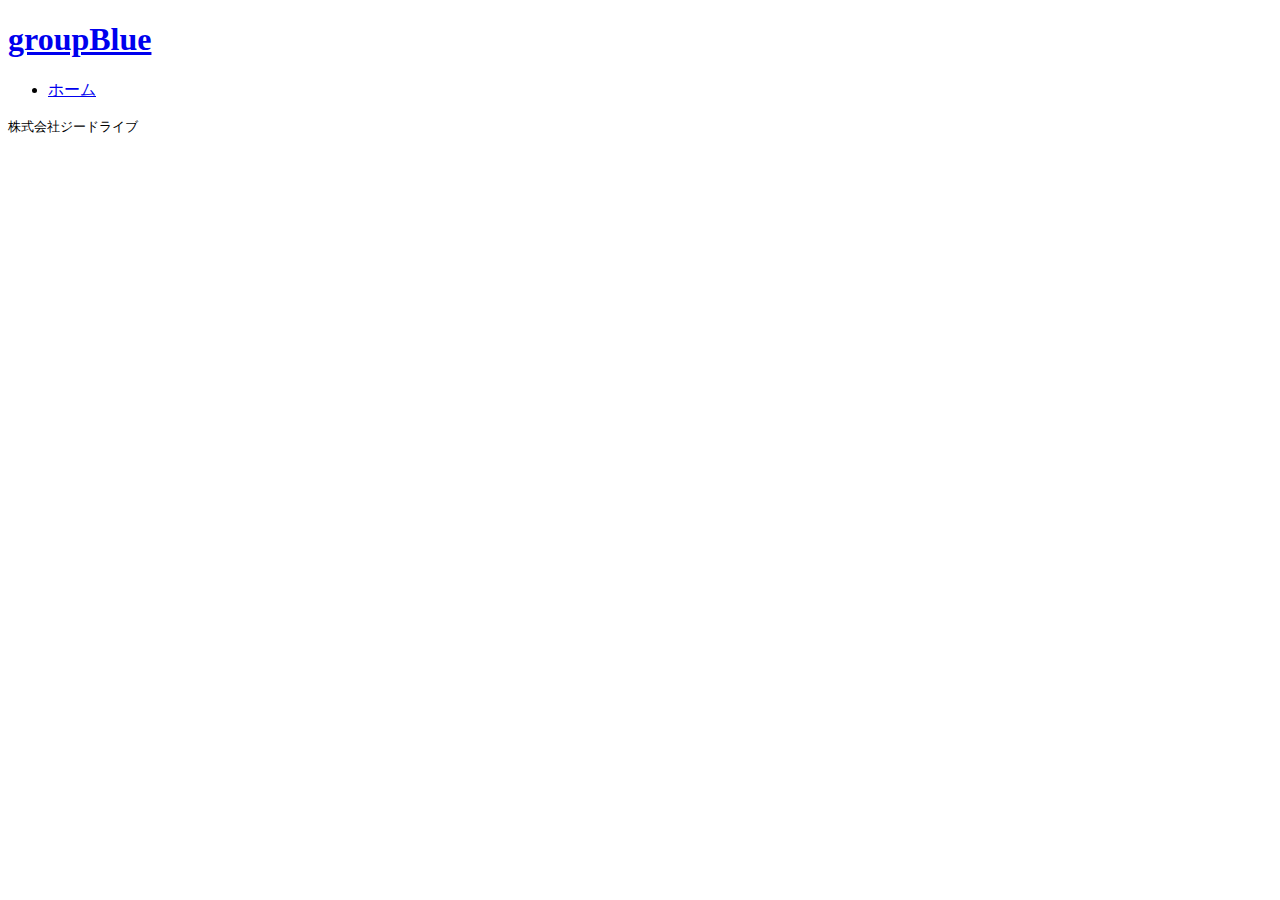
==== info.html @ 2f35037a "info.htmlです" ====
<!DOCTYPE html>
<html lang="ja">
  <head>
    <meta charset="UTF-8">
    <meta name="description" content="groupBlueのテストです">
    <meta name="keywords" content="groupBlue,新小久保,株式会社ジードライブ">
    <title>お知らせ | groupBlue</title>
    <link rel="stylesheet" href="style.css">
  </head>
  <body>
    <div class="wrapper">
      <header class="gl-header">
        <h1><a href="index.html">groupBlue</a></h1>
        <nav class="gl-nav">
          <ul>
            <li><a href="index.html">ホーム</a></li>
          </ul>
        </nav>
      </header>
      <main class="gl-main">
        <section class="shop">
      </main>
      <footer class="gl-footer">
        <p><small>株式会社ジードライブ</small></p>
      </footer>
    </div>
  </body>
</html>
---- style.css ----
@charset "UTF-8";
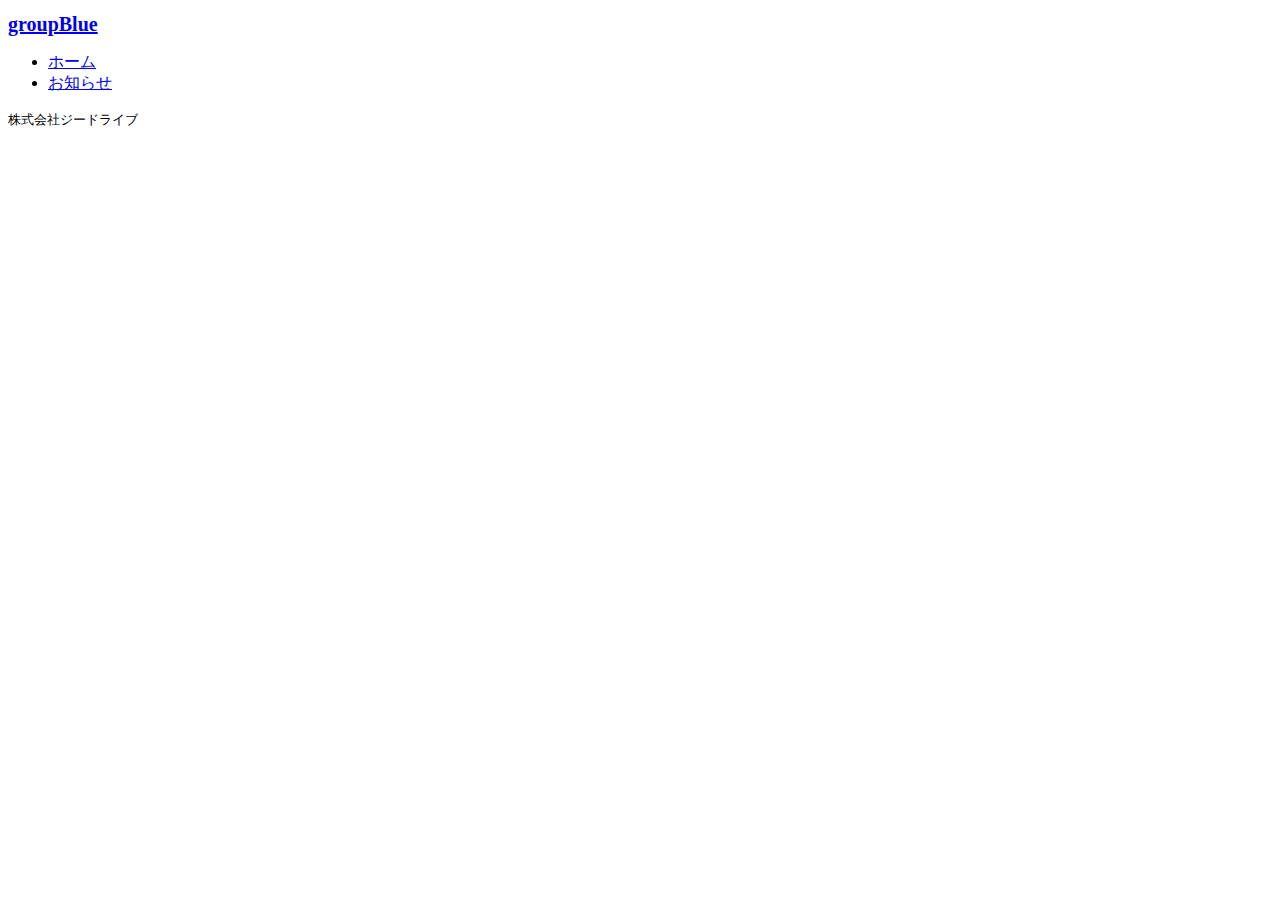
==== commit e969aaf6: "整形。infoとindex" ====
--- a/info.html
+++ b/info.html
@@ -1,28 +1,26 @@
 <!DOCTYPE html>
 <html lang="ja">
-  <head>
-    <meta charset="UTF-8">
-    <meta name="description" content="groupBlueのテストです">
-    <meta name="keywords" content="groupBlue,新小久保,株式会社ジードライブ">
-    <title>お知らせ | groupBlue</title>
-    <link rel="stylesheet" href="style.css">
-  </head>
-  <body>
-    <div class="wrapper">
-      <header class="gl-header">
-        <h1><a href="index.html">groupBlue</a></h1>
-        <nav class="gl-nav">
-          <ul>
-            <li><a href="index.html">ホーム</a></li>
-          </ul>
-        </nav>
-      </header>
-      <main class="gl-main">
-        <section class="shop">
-      </main>
-      <footer class="gl-footer">
-        <p><small>株式会社ジードライブ</small></p>
-      </footer>
-    </div>
-  </body>
+<head>
+  <meta charset="UTF-8">
+  <meta name="description" content="groupBlueのテストです">
+  <meta name="keywords" content="groupBlue,新小久保,株式会社ジードライブ">
+  <title>お知らせ | groupBlue</title>
+  <link rel="stylesheet" href="style.css">
+</head>
+<body>
+  <header class="gl-header">
+    <h1><a href="index.html">groupBlue</a></h1>
+    <nav class="gl-nav">
+      <ul>
+        <li><a href="index.html">ホーム</a></li>
+        <li><a href="info.html">お知らせ</a></li>
+      </ul>
+    </nav>
+  </header>
+  <main class="gl-main">
+  </main>
+  <footer class="gl-footer">
+    <p><small>株式会社ジードライブ</small></p>
+  </footer>
+</body>
 </html>
--- a/style.css
+++ b/style.css
@@ -1,2 +1,6 @@
 @charset "UTF-8";
 
+h1 {
+	font-size: 20px; 
+	color: #fff;
+}